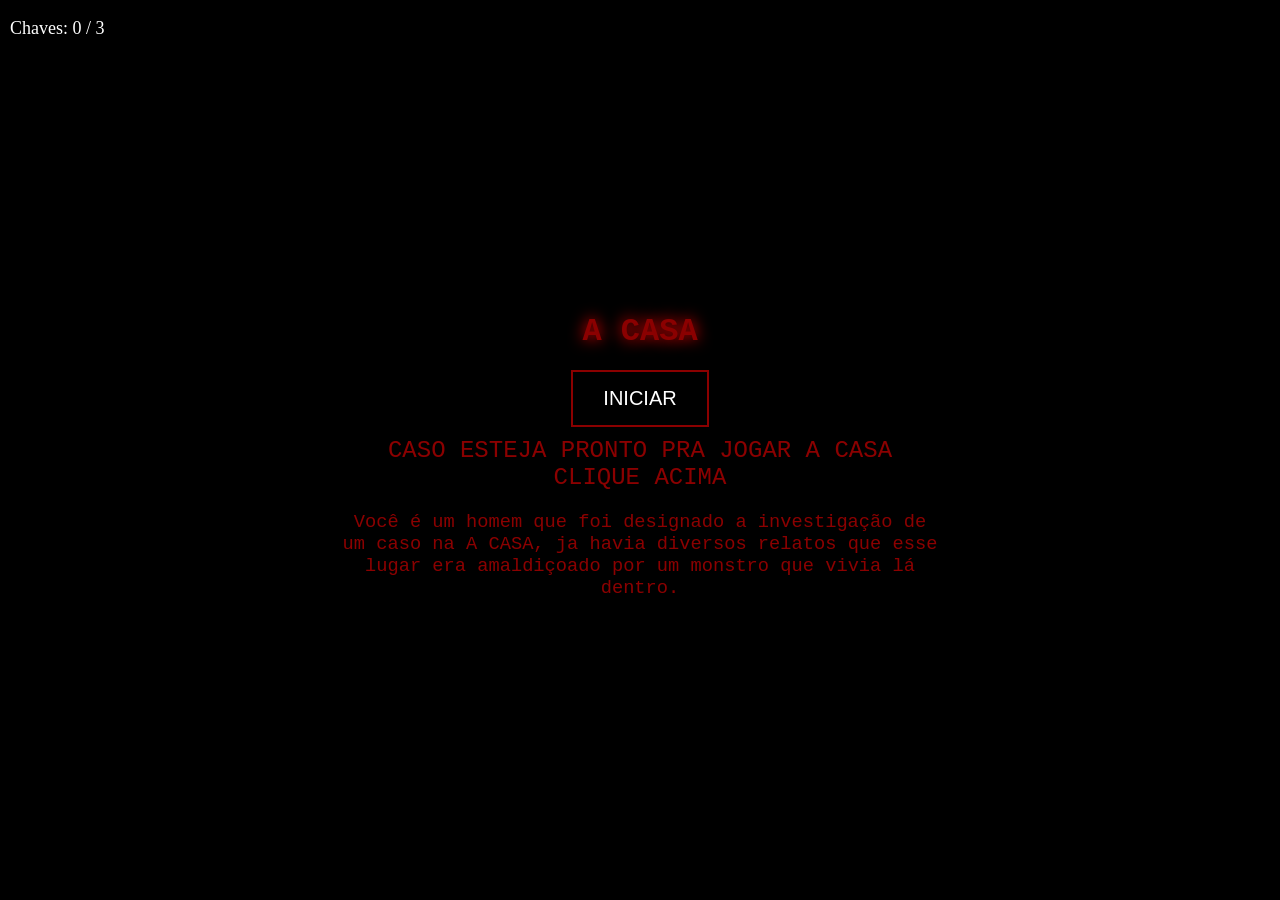
==== index.html @ 4782821f "Commit inicial" ====
<!DOCTYPE html>
<html lang="pt-BR">
<head>
<meta charset="UTF-8">
<title>A Casa</title>
<style>

     /*===== VISUALIZAÇÃO ===== */

    body {
        margin: 0;
        background: black;
        overflow: hidden;
        font-family: 'Courier New', monospace;
        color: white;
    }

    /* ===== MENU ===== */
    #menu {
        position: fixed;
        inset: 0;
        background: black;
        display: flex;
        flex-direction: column;
        justify-content: center;
        align-items: center;
        z-index: 10;
    }

    #menu h1 {
        color: darkred;
        margin-bottom: 20px;
        text-shadow: 0 0 15px red;
    }

    #menu h2, #menu h3 {
        margin: 10px 0;
        max-width: 600px;
        text-align: center;
        font-weight: normal;
        color: darkred;
    }

    #menu button {
        padding: 15px 30px;
        font-size: 20px;
        cursor: pointer;
        background: black;
        color: white;
        border: 2px solid darkred;
    }

    #menu button:hover {
        background: darkred;
    }

    /* ===== JOGO ===== */
    #game {
        width: 100vw;
        height: 100vh;
        position: relative;
        cursor: none;
        display: none;
    }

    #lanterna {
        position: absolute;
        width: 220px;
        height: 220px;
        border-radius: 50%;
        pointer-events: none;
        background: radial-gradient(circle, rgba(255,255,255,0.12) 0%, rgba(0,0,0,0.96) 70%);
    }

    #chave {
        position: absolute;
        width: 26px;
        height: 26px;
        background: #2e2e2e;
        border-radius: 4px;
    }

    #monstro {
        position: absolute;
        width: 50px;
        height: 50px;
        background: rgb(0, 0, 0);
        border-radius: 50%;
        box-shadow: 0 0 20px red;
    }

    #mensagem {
        position: absolute;
        bottom: 20px;
        left: 50%;
        transform: translateX(-50%);
        font-size: 18px;
        text-shadow: 0 0 10px red;
    }

    .chave{
        position: absolute;
        width: 26px;
        height: 26px;
        background-image: url('https://loja.stam.com.br/app/assets/images/dinamica/produto/10717/cor_0/41015-chave-cadeado-zamac-35--40--45mm-caixa-10-unidades-131221-867b82.jpg');
        border-radius: 4px;
    }

    #hud {
        position: fixed;
        font-family: 'times new roman', serif;
        left: 10px;
        font-size: 18px;
        z-index: 15;
        opacity: 2;
    }

    /* ===== JUMPSCARE ===== */
    #jumpscare {
        position: fixed;
        inset: 0;
        background: black;
        display: none;
        justify-content: center;
        align-items: center;
        z-index: 20;
    }

    #jumpscare div {
        width: 100vw;
        height: 100vh;
        background: radial-gradient(circle, red, black);
        animation: piscar 0.1s infinite;
    }

    @keyframes piscar {
        0% { opacity: 1; }
        50% { opacity: 0.2; }
        100% { opacity: 1; }
    }

    #jumpscare div {
        background-image: url('https://i.ytimg.com/vi/Vy3DCSJse60/hqdefault.jpg');
        background-size: cover;
        background-position: center;
    }
</style>
</head>

<body>

    <!-- MODELAGEM -->

<!-- MENU -->
<div id="menu">
    <h1>A CASA</h1>
    <button onclick="iniciarJogo()">INICIAR</button>
    <h2>CASO ESTEJA PRONTO PRA JOGAR A CASA CLIQUE ACIMA</h2>
    <h3>Você é um homem que foi designado a investigação de um caso na A CASA, ja havia diversos relatos que esse lugar era amaldiçoado por um monstro que vivia lá dentro.</h3>
</div>

<!-- JOGO -->
<div id="game">
    <div id="lanterna"></div>
    <div id="monstro"></div>
    <div id="mensagem">Encontre a chave... antes que ele te encontre...</div>
</div>

<!-- JUMPSCARE -->
<div id="jumpscare">

<div></div>

</div>

<!-- HUD -->

<div id="hud">
    <p id="hudChaves">Chaves: 0 / 3</p>
</div>

    <!-- CONTROLE -->
<script>

// elementos do jogo
    const menu = document.getElementById("menu");
    const game = document.getElementById("game");
    const lanterna = document.getElementById("lanterna");
    const monstro = document.getElementById("monstro");
    const mensagem = document.getElementById("mensagem");
    const jumpscare = document.getElementById("jumpscare");

    let jogoAtivo = false;
    let playerX = 0;
    let playerY = 0;
    let monstroX = 0;
    let monstroY = 0;
    let totalchaves = 3;
    let chavesColetadas = 0;
    let chaves = []

    function iniciarJogo() {

    menu.style.display = "none";
    game.style.display = "block";
    jogoAtivo = true;

    // reset
    chavesColetadas = 0;
    chaves.forEach(c => c.remove());
    chaves = [];

    atualizarHUD();

    // criar várias chaves
    for (let i = 0; i < totalchaves; i++) {
        const novaChave = document.createElement("div");
        novaChave.classList.add("chave");

        novaChave.style.left = Math.random() * (window.innerWidth - 26) + "px";
        novaChave.style.top = Math.random() * (window.innerHeight - 26) + "px";

        game.appendChild(novaChave);
        chaves.push(novaChave);

        novaChave.addEventListener("click", () => {
            if (!jogoAtivo) return;

            novaChave.remove();
            chavesColetadas++;
            atualizarHUD();

            if (chavesColetadas === totalchaves) {
                vencerJogo();
            }
        });
    }

    // monstro
    monstroX = Math.random() * (window.innerWidth - 50);
    monstroY = Math.random() * (window.innerHeight - 50);
    monstro.style.left = monstroX + "px";
    monstro.style.top = monstroY + "px";

    moverMonstro();
}

    // faz com que a lanterna siga o mouse
    document.addEventListener("mousemove", e => {
        playerX = e.clientX;
        playerY = e.clientY;

        lanterna.style.left = playerX - 110 + "px";
        lanterna.style.top = playerY - 110 + "px";
    });

    //quando clicar na chave o jogo acaba
    chave.addEventListener("click", () => {
        if (!jogoAtivo) return;
        mensagem.innerText = "Você escapou...";
        mensagem.style.color = "lightgreen";
        jogoAtivo = false;
        monstro.style.display = "none";
    });

    //HUD
    function atualizarHUD() {
    document.getElementById("hudChaves").innerText =
        `Chaves: ${chavesColetadas} / ${totalchaves}`;
}

    //movimento do monstro
    function moverMonstro() {
        if (!jogoAtivo) return;

        const dx = playerX - monstroX;
        const dy = playerY - monstroY;
        const dist = Math.sqrt(dx*dx + dy*dy);

        const velocidade = 7;
        monstroX += (dx / dist) * velocidade;
        monstroY += (dy / dist) * velocidade;

        monstro.style.left = monstroX + "px";
        monstro.style.top = monstroY + "px";

        if (dist < 40) {
            jumpscare.style.display = "flex";
            jogoAtivo = false;
        }

        requestAnimationFrame(moverMonstro);
    }

    // vitória
    function vencerJogo() {
    mensagem.innerText = "Você escapou...por enquanto.";
    mensagem.style.color = "darkred";
    jogoAtivo = false;
    monstro.style.display = "none";
}

</script>

</body>
</html>
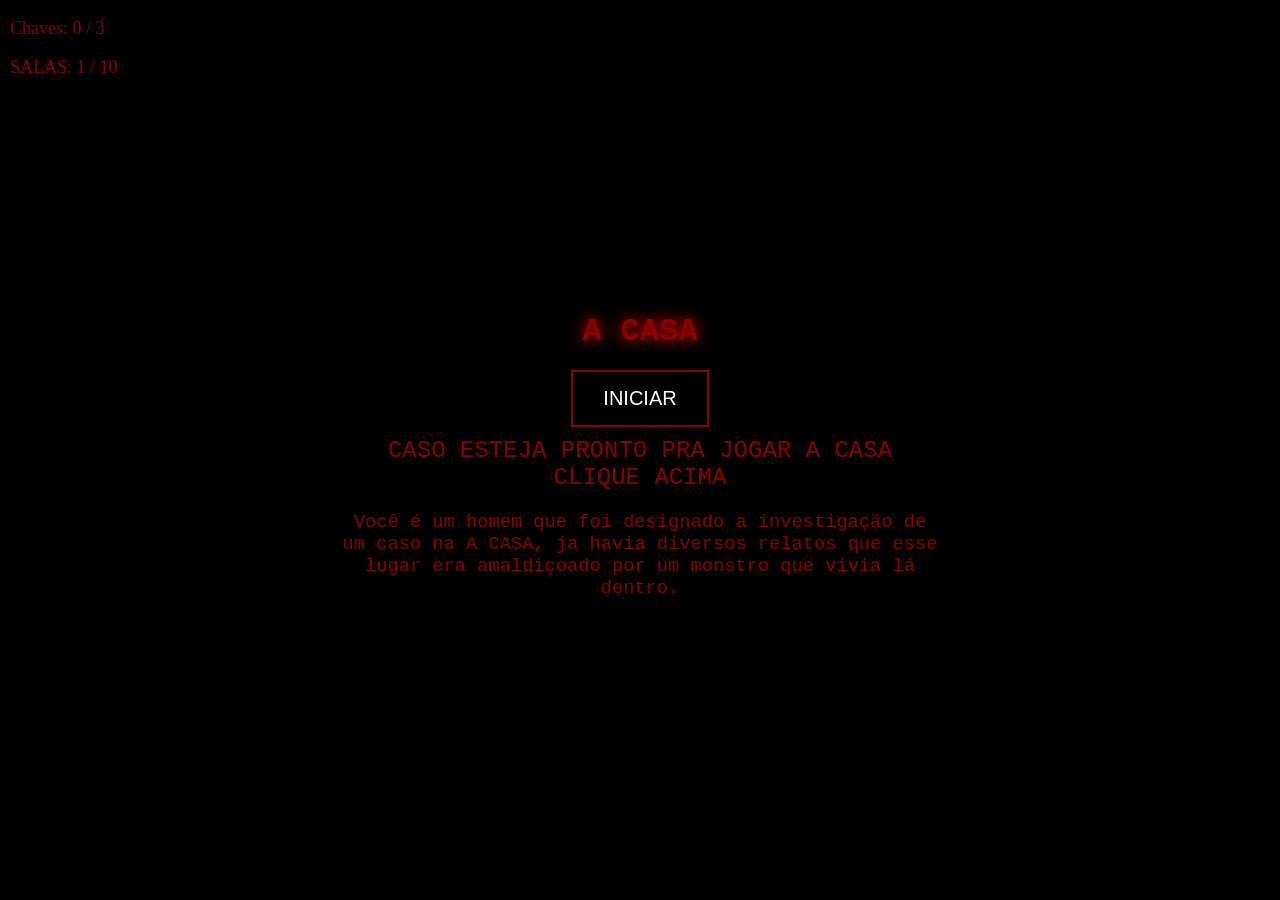
==== commit 6bfcade1: "Implemento de cenario" ====
--- a/index.html
+++ b/index.html
@@ -25,6 +25,7 @@
         justify-content: center;
         align-items: center;
         z-index: 10;
+        background-image: url("https://images-wixmp-ed30a86b8c4ca887773594c2.wixmp.com/f/31024bb7-a660-492f-b72c-0a7ccee3bd39/dg1l1wb-de8432c7-66c5-4593-a200-09d290980453.png/v1/fill/w_760,h_1052,q_70,strp/scp_096_by_avargus_dg1l1wb-pre.jpg?token=eyJ0eXAiOiJKV1QiLCJhbGciOiJIUzI1NiJ9.[base64].QnMgGbEBCBYwxpvmdY99TmFcGvCN0PLODi-ZUgKvuY4");
     }
 
     #menu h1 {
@@ -61,6 +62,10 @@
         position: relative;
         cursor: none;
         display: none;
+        background-image: url('https://img.freepik.com/fotos-gratis/cena-de-horror-com-um-hospital-assustador_23-2150975200.jpg?semt=ais_hybrid&w=740&q=80');
+        background-repeat: no-repeat; /* faz com que a imagem fique do tamanho da tela do jogo */
+        background-size: cover; /* faz com que a imagem fique do tamanho da tela do jogo */
+        background-position: center;
     }
 
     #lanterna {
@@ -69,7 +74,7 @@
         height: 220px;
         border-radius: 50%;
         pointer-events: none;
-        background: radial-gradient(circle, rgba(255,255,255,0.12) 0%, rgba(0,0,0,0.96) 70%);
+        background: radial-gradient(circle, rgba(255, 254, 254, 0.12) 0%, rgba(0, 0, 0, 0.96) 70%);
     }
 
     #chave {
@@ -102,7 +107,7 @@
         position: absolute;
         width: 26px;
         height: 26px;
-        background-image: url('https://loja.stam.com.br/app/assets/images/dinamica/produto/10717/cor_0/41015-chave-cadeado-zamac-35--40--45mm-caixa-10-unidades-131221-867b82.jpg');
+        background-color: #2e2e2e;
         border-radius: 4px;
     }
 
@@ -113,7 +118,9 @@
         font-size: 18px;
         z-index: 15;
         opacity: 2;
-    }
+        color: darkred;
+    }
+
 
     /* ===== JUMPSCARE ===== */
     #jumpscare {
@@ -177,6 +184,8 @@
 
 <div id="hud">
     <p id="hudChaves">Chaves: 0 / 3</p>
+    <p id="HudMapas">SALAS: 1 / 10</p>
+    
 </div>
 
     <!-- CONTROLE -->
@@ -205,7 +214,7 @@
     game.style.display = "block";
     jogoAtivo = true;
 
-    // reset
+    // resetar(toda vez que pega uma chave a contagem é reiniciada ate pegar a terceira)
     chavesColetadas = 0;
     chaves.forEach(c => c.remove());
     chaves = [];
@@ -292,15 +301,19 @@
         requestAnimationFrame(moverMonstro);
     }
 
+
+
     // vitória
     function vencerJogo() {
     mensagem.innerText = "Você escapou...por enquanto.";
     mensagem.style.color = "darkred";
     jogoAtivo = false;
     monstro.style.display = "none";
+
+
 }
 
 </script>
 
 </body>
-</html>
+</html>
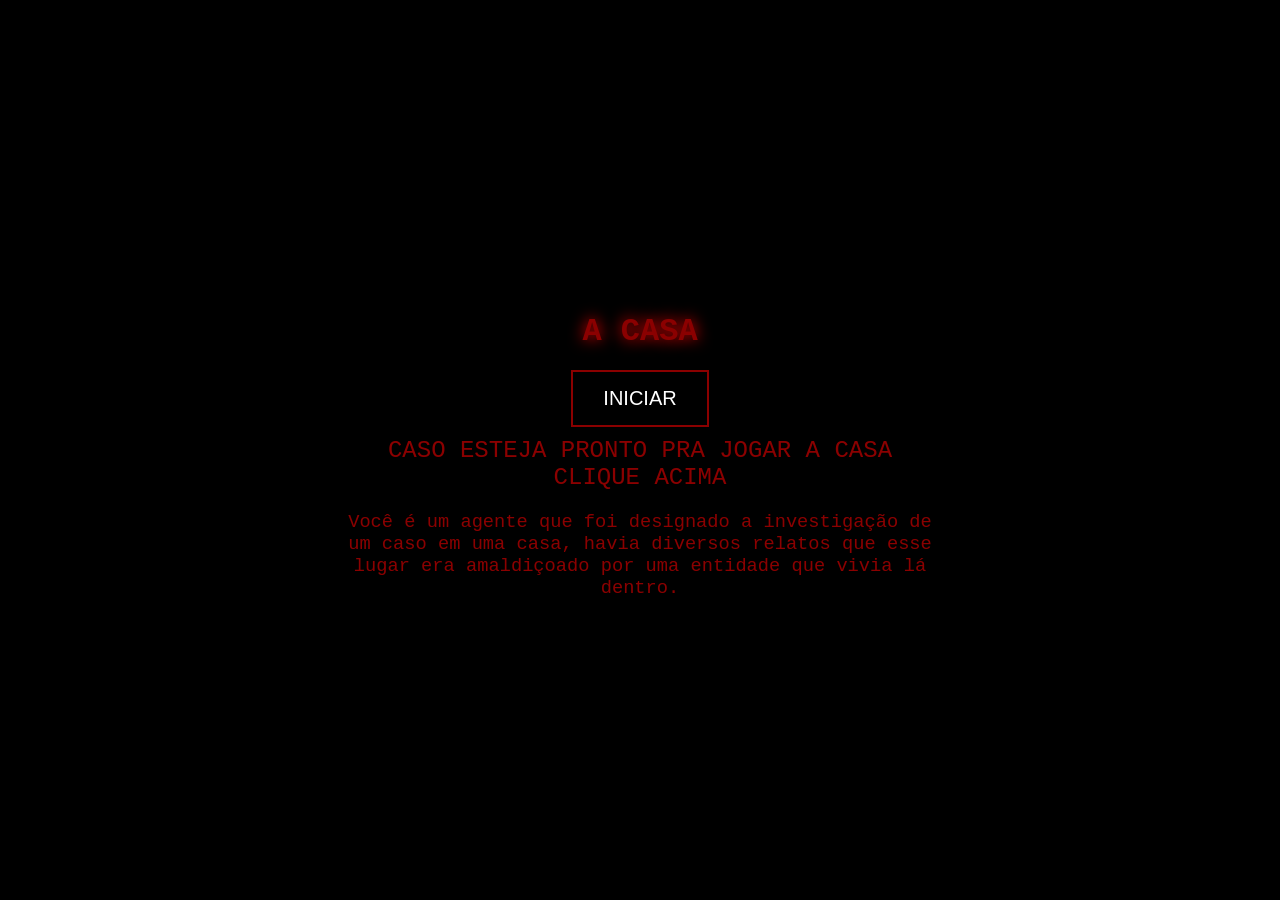
==== commit 3c70b589: "arrumando arquivos" ====
--- a/index.html
+++ b/index.html
@@ -1,319 +1,48 @@
-<!DOCTYPE html>
-<html lang="pt-BR">
-<head>
-<meta charset="UTF-8">
-<title>A Casa</title>
-<style>
+  <!DOCTYPE html>
+    <html lang="pt-br">
+    <head>
+        <meta charset="UTF-8">
+        <meta name="viewport" content="width=device-width, initial-scale=1.0">
+        <title>A CASA</title>
+        <link rel="icon" type="image/x-icon" href="terror.png">
+        <link rel="stylesheet" href="style.css">
+    </head>
 
-     /*===== VISUALIZAÇÃO ===== */
+    <body>
 
-    body {
-        margin: 0;
-        background: black;
-        overflow: hidden;
-        font-family: 'Courier New', monospace;
-        color: white;
-    }
+        <!-- MODELAGEM -->
 
-    /* ===== MENU ===== */
-    #menu {
-        position: fixed;
-        inset: 0;
-        background: black;
-        display: flex;
-        flex-direction: column;
-        justify-content: center;
-        align-items: center;
-        z-index: 10;
-        background-image: url("https://images-wixmp-ed30a86b8c4ca887773594c2.wixmp.com/f/31024bb7-a660-492f-b72c-0a7ccee3bd39/dg1l1wb-de8432c7-66c5-4593-a200-09d290980453.png/v1/fill/w_760,h_1052,q_70,strp/scp_096_by_avargus_dg1l1wb-pre.jpg?token=eyJ0eXAiOiJKV1QiLCJhbGciOiJIUzI1NiJ9.[base64].QnMgGbEBCBYwxpvmdY99TmFcGvCN0PLODi-ZUgKvuY4");
-    }
-
-    #menu h1 {
-        color: darkred;
-        margin-bottom: 20px;
-        text-shadow: 0 0 15px red;
-    }
-
-    #menu h2, #menu h3 {
-        margin: 10px 0;
-        max-width: 600px;
-        text-align: center;
-        font-weight: normal;
-        color: darkred;
-    }
-
-    #menu button {
-        padding: 15px 30px;
-        font-size: 20px;
-        cursor: pointer;
-        background: black;
-        color: white;
-        border: 2px solid darkred;
-    }
-
-    #menu button:hover {
-        background: darkred;
-    }
-
-    /* ===== JOGO ===== */
-    #game {
-        width: 100vw;
-        height: 100vh;
-        position: relative;
-        cursor: none;
-        display: none;
-        background-image: url('https://img.freepik.com/fotos-gratis/cena-de-horror-com-um-hospital-assustador_23-2150975200.jpg?semt=ais_hybrid&w=740&q=80');
-        background-repeat: no-repeat; /* faz com que a imagem fique do tamanho da tela do jogo */
-        background-size: cover; /* faz com que a imagem fique do tamanho da tela do jogo */
-        background-position: center;
-    }
-
-    #lanterna {
-        position: absolute;
-        width: 220px;
-        height: 220px;
-        border-radius: 50%;
-        pointer-events: none;
-        background: radial-gradient(circle, rgba(255, 254, 254, 0.12) 0%, rgba(0, 0, 0, 0.96) 70%);
-    }
-
-    #chave {
-        position: absolute;
-        width: 26px;
-        height: 26px;
-        background: #2e2e2e;
-        border-radius: 4px;
-    }
-
-    #monstro {
-        position: absolute;
-        width: 50px;
-        height: 50px;
-        background: rgb(0, 0, 0);
-        border-radius: 50%;
-        box-shadow: 0 0 20px red;
-    }
-
-    #mensagem {
-        position: absolute;
-        bottom: 20px;
-        left: 50%;
-        transform: translateX(-50%);
-        font-size: 18px;
-        text-shadow: 0 0 10px red;
-    }
-
-    .chave{
-        position: absolute;
-        width: 26px;
-        height: 26px;
-        background-color: #2e2e2e;
-        border-radius: 4px;
-    }
-
-    #hud {
-        position: fixed;
-        font-family: 'times new roman', serif;
-        left: 10px;
-        font-size: 18px;
-        z-index: 15;
-        opacity: 2;
-        color: darkred;
-    }
+    <!-- MENU -->
+    <div id="menu">
+        <h1>A CASA</h1>
+        <button onclick="iniciarJogo()">INICIAR</button>
+        <h2>CASO ESTEJA PRONTO PRA JOGAR A CASA CLIQUE ACIMA</h2>
+        <h3>Você é um agente que foi designado a investigação de um caso em uma casa, havia diversos relatos que esse lugar era amaldiçoado por uma entidade que vivia lá dentro.</h3>
+    </div>
 
 
-    /* ===== JUMPSCARE ===== */
-    #jumpscare {
-        position: fixed;
-        inset: 0;
-        background: black;
-        display: none;
-        justify-content: center;
-        align-items: center;
-        z-index: 20;
-    }
+    <button id="SecretButton">...</button>
+    <!-- JOGO -->
+    <div id="game">
+        <div id="lanterna"></div>
+        <div id="monstro"></div>
+        <div id="mensagem">Encontre a chave... antes que ele te encontre...</div>
+    </div>
 
-    #jumpscare div {
-        width: 100vw;
-        height: 100vh;
-        background: radial-gradient(circle, red, black);
-        animation: piscar 0.1s infinite;
-    }
+    <!-- JUMPSCARE -->
+    <div id="jumpscare">
 
-    @keyframes piscar {
-        0% { opacity: 1; }
-        50% { opacity: 0.2; }
-        100% { opacity: 1; }
-    }
+    <div></div>
 
-    #jumpscare div {
-        background-image: url('https://i.ytimg.com/vi/Vy3DCSJse60/hqdefault.jpg');
-        background-size: cover;
-        background-position: center;
-    }
-</style>
-</head>
+    </div>
 
-<body>
+    <!-- HUD -->
 
-    <!-- MODELAGEM -->
-
-<!-- MENU -->
-<div id="menu">
-    <h1>A CASA</h1>
-    <button onclick="iniciarJogo()">INICIAR</button>
-    <h2>CASO ESTEJA PRONTO PRA JOGAR A CASA CLIQUE ACIMA</h2>
-    <h3>Você é um homem que foi designado a investigação de um caso na A CASA, ja havia diversos relatos que esse lugar era amaldiçoado por um monstro que vivia lá dentro.</h3>
-</div>
-
-<!-- JOGO -->
-<div id="game">
-    <div id="lanterna"></div>
-    <div id="monstro"></div>
-    <div id="mensagem">Encontre a chave... antes que ele te encontre...</div>
-</div>
-
-<!-- JUMPSCARE -->
-<div id="jumpscare">
-
-<div></div>
-
-</div>
-
-<!-- HUD -->
-
-<div id="hud">
-    <p id="hudChaves">Chaves: 0 / 3</p>
-    <p id="HudMapas">SALAS: 1 / 10</p>
-    
-</div>
-
-    <!-- CONTROLE -->
-<script>
-
-// elementos do jogo
-    const menu = document.getElementById("menu");
-    const game = document.getElementById("game");
-    const lanterna = document.getElementById("lanterna");
-    const monstro = document.getElementById("monstro");
-    const mensagem = document.getElementById("mensagem");
-    const jumpscare = document.getElementById("jumpscare");
-
-    let jogoAtivo = false;
-    let playerX = 0;
-    let playerY = 0;
-    let monstroX = 0;
-    let monstroY = 0;
-    let totalchaves = 3;
-    let chavesColetadas = 0;
-    let chaves = []
-
-    function iniciarJogo() {
-
-    menu.style.display = "none";
-    game.style.display = "block";
-    jogoAtivo = true;
-
-    // resetar(toda vez que pega uma chave a contagem é reiniciada ate pegar a terceira)
-    chavesColetadas = 0;
-    chaves.forEach(c => c.remove());
-    chaves = [];
-
-    atualizarHUD();
-
-    // criar várias chaves
-    for (let i = 0; i < totalchaves; i++) {
-        const novaChave = document.createElement("div");
-        novaChave.classList.add("chave");
-
-        novaChave.style.left = Math.random() * (window.innerWidth - 26) + "px";
-        novaChave.style.top = Math.random() * (window.innerHeight - 26) + "px";
-
-        game.appendChild(novaChave);
-        chaves.push(novaChave);
-
-        novaChave.addEventListener("click", () => {
-            if (!jogoAtivo) return;
-
-            novaChave.remove();
-            chavesColetadas++;
-            atualizarHUD();
-
-            if (chavesColetadas === totalchaves) {
-                vencerJogo();
-            }
-        });
-    }
-
-    // monstro
-    monstroX = Math.random() * (window.innerWidth - 50);
-    monstroY = Math.random() * (window.innerHeight - 50);
-    monstro.style.left = monstroX + "px";
-    monstro.style.top = monstroY + "px";
-
-    moverMonstro();
-}
-
-    // faz com que a lanterna siga o mouse
-    document.addEventListener("mousemove", e => {
-        playerX = e.clientX;
-        playerY = e.clientY;
-
-        lanterna.style.left = playerX - 110 + "px";
-        lanterna.style.top = playerY - 110 + "px";
-    });
-
-    //quando clicar na chave o jogo acaba
-    chave.addEventListener("click", () => {
-        if (!jogoAtivo) return;
-        mensagem.innerText = "Você escapou...";
-        mensagem.style.color = "lightgreen";
-        jogoAtivo = false;
-        monstro.style.display = "none";
-    });
-
-    //HUD
-    function atualizarHUD() {
-    document.getElementById("hudChaves").innerText =
-        `Chaves: ${chavesColetadas} / ${totalchaves}`;
-}
-
-    //movimento do monstro
-    function moverMonstro() {
-        if (!jogoAtivo) return;
-
-        const dx = playerX - monstroX;
-        const dy = playerY - monstroY;
-        const dist = Math.sqrt(dx*dx + dy*dy);
-
-        const velocidade = 7;
-        monstroX += (dx / dist) * velocidade;
-        monstroY += (dy / dist) * velocidade;
-
-        monstro.style.left = monstroX + "px";
-        monstro.style.top = monstroY + "px";
-
-        if (dist < 40) {
-            jumpscare.style.display = "flex";
-            jogoAtivo = false;
-        }
-
-        requestAnimationFrame(moverMonstro);
-    }
-
-
-
-    // vitória
-    function vencerJogo() {
-    mensagem.innerText = "Você escapou...por enquanto.";
-    mensagem.style.color = "darkred";
-    jogoAtivo = false;
-    monstro.style.display = "none";
-
-
-}
-
-</script>
+    <div id="hud">
+        <p id="hudChaves">Chaves: 0 / 3</p>
+        <p id="HudMapas">SALAS: 1 / 10</p>
+        
+    </div>
 
 </body>
-</html>+    <script src="jogo.js"></script>
--- a/style.css
+++ b/style.css
@@ -0,0 +1,160 @@
+
+
+        /*===== VISUALIZAÇÃO ===== */
+
+        body {
+            margin: 0;
+            background: black;
+            overflow: hidden;
+            font-family: 'Courier New', monospace;
+            color: white;
+        }
+
+        /* ===== MENU ===== */
+        #menu {
+            position: fixed;
+            inset: 0;
+            background: black;
+            display: flex;
+            flex-direction: column;
+            justify-content: center;
+            align-items: center;
+            z-index: 10;
+            background-image: url("https://images-wixmp-ed30a86b8c4ca887773594c2.wixmp.com/f/31024bb7-a660-492f-b72c-0a7ccee3bd39/dg1l1wb-de8432c7-66c5-4593-a200-09d290980453.png/v1/fill/w_760,h_1052,q_70,strp/scp_096_by_avargus_dg1l1wb-pre.jpg?token=eyJ0eXAiOiJKV1QiLCJhbGciOiJIUzI1NiJ9.[base64].QnMgGbEBCBYwxpvmdY99TmFcGvCN0PLODi-ZUgKvuY4");
+        }
+
+        #menu h1 {
+            color: darkred;
+            margin-bottom: 20px;
+            text-shadow: 0 0 15px red;
+        }
+
+        #menu h2, #menu h3 {
+            margin: 10px 0;
+            max-width: 600px;
+            text-align: center;
+            font-weight: normal;
+            color: darkred;
+        }
+
+        #menu button {
+            padding: 15px 30px;
+            font-size: 20px;
+            cursor: pointer;
+            background: black;
+            color: white;
+            border: 2px solid darkred;
+        }
+
+        #menu button:hover {
+            background: darkred;
+        }
+
+        /* ===== JOGO ===== */
+        #game {
+            width: 100vw;
+            height: 100vh;
+            position: relative;
+            cursor: none;
+            display: none;
+            background-repeat: no-repeat; /* faz com que a imagem fique do tamanho da tela do jogo */
+            background-size: cover; /* faz com que a imagem fique do tamanho da tela do jogo */
+            background-position: center;
+        }
+
+        #lanterna {
+            position: absolute;
+            width: 220px;
+            height: 220px;
+            border-radius: 50%;
+            pointer-events: none;
+            background: radial-gradient(circle, rgba(255,255,255,0.12) 0%, rgba(0,0,0,0.96) 70%);
+        }
+
+        #chave {
+            position: absolute;
+            width: 26px;
+            height: 26px;
+            background: #2e2e2e;
+            border-radius: 4px;
+        }
+
+        #monstro {
+            position: absolute;
+            width: 50px;
+            height: 50px;
+            background: rgb(0, 0, 0);
+            border-radius: 50%;
+            box-shadow: 0 0 20px red;
+        }
+
+        #mensagem {
+            position: absolute;
+            bottom: 20px;
+            left: 50%;
+            transform: translateX(-50%);
+            font-size: 18px;
+            text-shadow: 0 0 10px red;
+        }
+
+        .chave{
+            position: absolute;
+            width: 26px;
+            height: 26px;
+            background-color: #2e2e2e;
+            border-radius: 4px;
+        }
+        #hud {
+            position: fixed;
+            top: 10px;
+            left: 10px;
+            font-family: 'Times New Roman', serif;
+            font-size: 18px;
+            z-index: 9999;
+            color: red;
+            background: rgba(0,0,0,0.6);
+            display: none;
+}
+
+
+        /* ===== JUMPSCARE ===== */
+        #jumpscare {
+            position: fixed;
+            inset: 0;
+            background: black;
+            display: none;
+            justify-content: center;
+            align-items: center;
+            z-index: 20;
+        }
+
+        #jumpscare div {
+            width: 100vw;
+            height: 100vh;
+            background: radial-gradient(circle, red, black);
+            animation: piscar 0.1s infinite;
+        }
+
+        @keyframes piscar {
+            0% { opacity: 1; }
+            50% { opacity: 0.2; }
+            100% { opacity: 1; }
+        }
+
+        #jumpscare div {
+            background-image: url('https://i.ytimg.com/vi/Vy3DCSJse60/hqdefault.jpg');
+            background-size: cover;
+            background-position: center;
+        }
+
+        #SecretButton {
+            z-index: 9999;
+            position: fixed;
+            bottom: 20px;
+            right: 20px;
+            font-size: 16px;
+            background: black;
+            color: rgb(59, 1, 1);
+            display: none;
+            opacity: 0.8;
+        }
